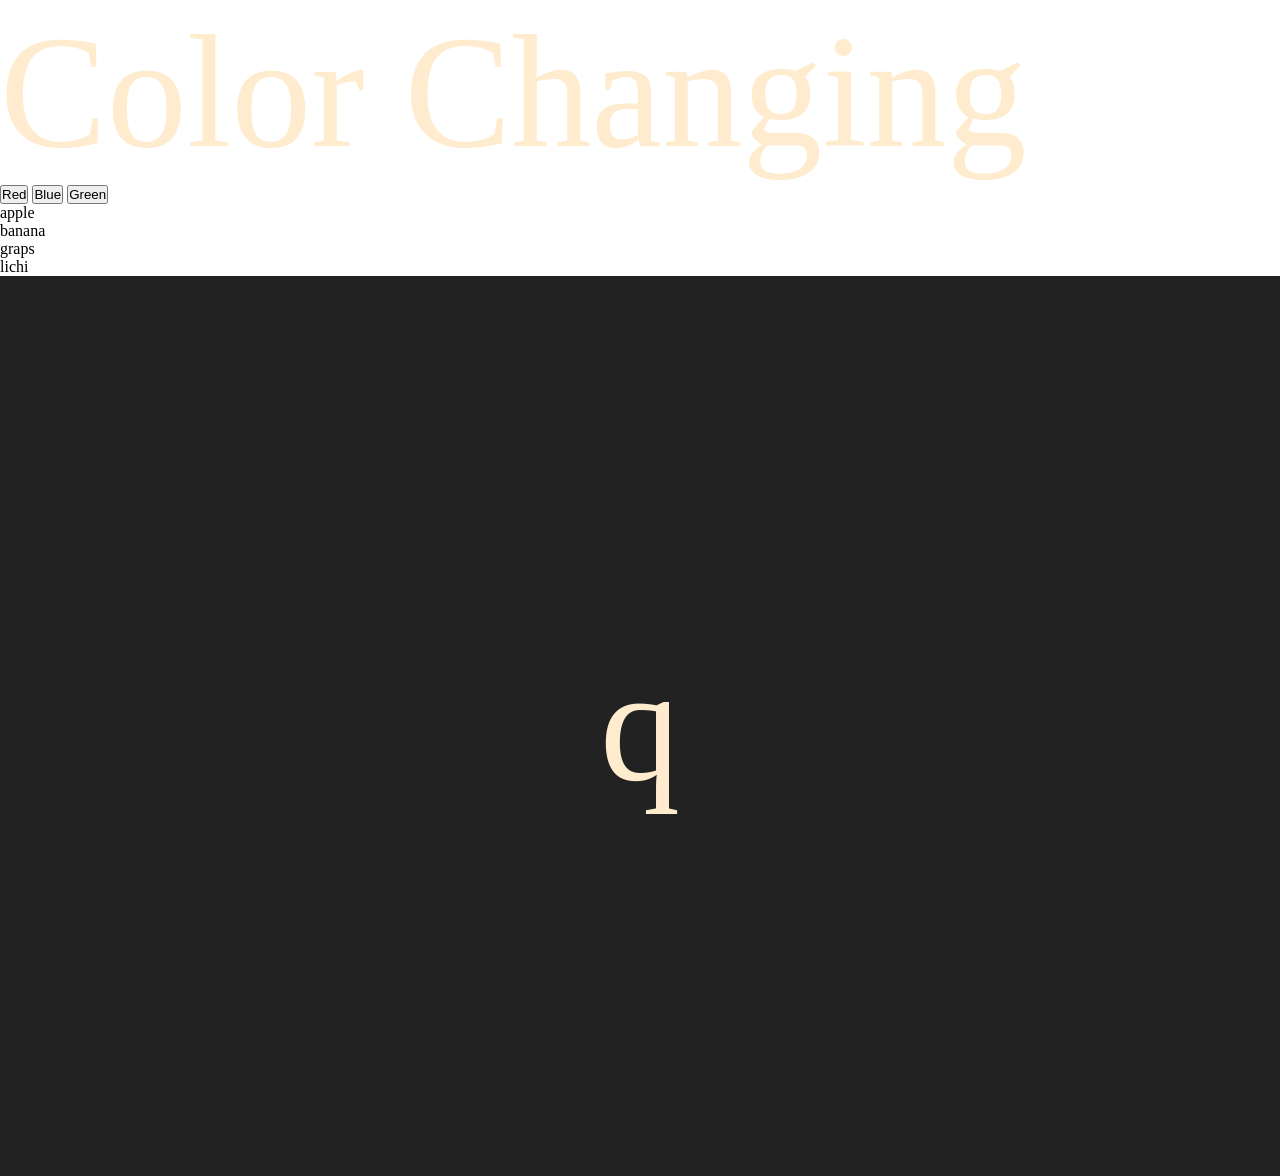
==== shop.html @ 7f2a58bc "dom" ====
<!DOCTYPE html>
<html lang="en">
<head>
    <meta charset="UTF-8">
    <meta name="viewport" content="width=device-width, initial-scale=1.0">
    <title>shop</title>
    <style>
        *{
            margin: 0px;
            padding: 0px;
            box-sizing: border-box;

        }
        html,body{
            width: 100%;
            height: 100%;
           
        }
     #main{
        width: 100%;
        height: 100%;
        background-color: #222;
        display: flex;
        justify-content: center;
        align-items: center;
     }
     h1{
        color: blanchedalmond;
        font-size: 10rem;
        font-weight: 300;
     }

    </style>

    
</head>
<body>

 <h1 id="color">Color Changing</h1>

 <button id="red">Red</button>
 <button id="blue">Blue</button>
 <button id="green">Green</button>


 <ul>
    <li>apple</li>
    <li>banana</li>
    <li>graps</li>
    <li>lichi</li>
 </ul>


 <!-- <p>this hello world </p>
 <h1>this is paragraph</h1>
 <p>this hello world </p>
 <h1>this is paragraph</h1>
 <p>this hello world </p>
 <h1>this is paragraph</h1>
 <p>this hello world </p> -->


 <!-- <p>this hello world </p> -->

<!--  
 <input type="text" placeholder="name"> -->

 <div id="main">
    <h1>q</h1>
 </div>


    <script src="shop.js" ></script>
</body>
</html>
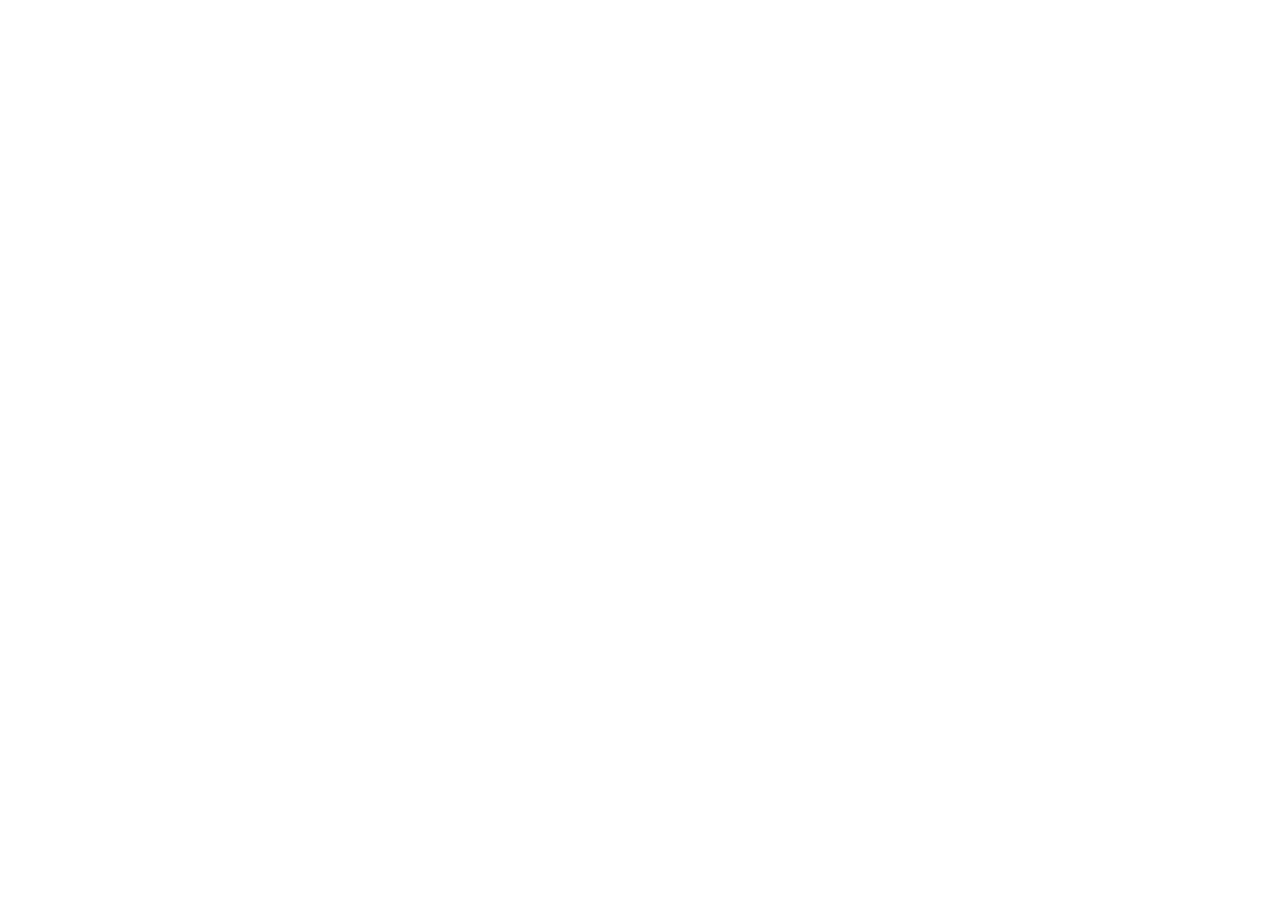
==== commit 44d563ce: "dom" ====
--- a/shop.html
+++ b/shop.html
@@ -23,11 +23,49 @@
         display: flex;
         justify-content: center;
         align-items: center;
+        padding: 50px;
      }
      h1{
         color: blanchedalmond;
         font-size: 10rem;
         font-weight: 300;
+     }
+
+     input{
+      display: block ;
+     }
+
+     .card{
+      padding: 20px;
+      max-width: 300px;
+      border: 2px solid rgb(99, 99, 99);
+      display: inline-block;
+      margin-top: 40px;
+      border-radius: 5px solid orange;
+      background-color: rgb(213, 216, 216);
+      color: #fff;
+     }
+     .card p{
+      font-size: 12px;
+      margin-top: 30px;
+     }
+     .card h5{
+      margin-top: 10px;
+     }
+     .profile{
+     width: 50px;
+     height: 50px;
+     background-color: red;
+     border-radius: 50%;
+     margin-bottom: 20px;
+     overflow: hidden;
+     }
+     .profile img{
+      height: 50px;
+      width: 50px;
+      object-fit: cover;
+      border-radius: 50%;
+
      }
 
     </style>
@@ -36,7 +74,7 @@
 </head>
 <body>
 
- <h1 id="color">Color Changing</h1>
+ <!-- <h1 id="color">Color Changing</h1>
 
  <button id="red">Red</button>
  <button id="blue">Blue</button>
@@ -48,7 +86,7 @@
     <li>banana</li>
     <li>graps</li>
     <li>lichi</li>
- </ul>
+ </ul> -->
 
 
  <!-- <p>this hello world </p>
@@ -65,9 +103,34 @@
 <!--  
  <input type="text" placeholder="name"> -->
 
- <div id="main">
+ <!-- <div id="main">
     <h1>q</h1>
- </div>
+ </div> -->
+
+<!-- <main>
+   
+ <form action="">
+   <input type="text" placeholder="name">
+   <input type="text" placeholder="age">
+   <input type="text" placeholder="e-mail">
+   <input type="text" placeholder="profile pic">
+   <input type="submit">
+ </form>
+</main>
+
+
+<div class="card">
+   <div class="profile">
+      <img src="https://images.unsplash.com/photo-1773332598501-f8612761781a?q=80&w=1974&auto=format&fit=crop&ixlib=rb-4.1.0&ixid=M3wxMjA3fDF8MHxwaG90by1wYWdlfHx8fGVufDB8fHx8fA%3D%3D" alt="">
+   </div>
+   <h3>Ashu</h3>
+   <h5>creation</h5>
+   Lorem ipsum dolor sit amet consectetur adipisicing elit. Pariatur, rerum temporibus nemo fuga, 
+</div> -->
+
+
+
+
 
 
     <script src="shop.js" ></script>
